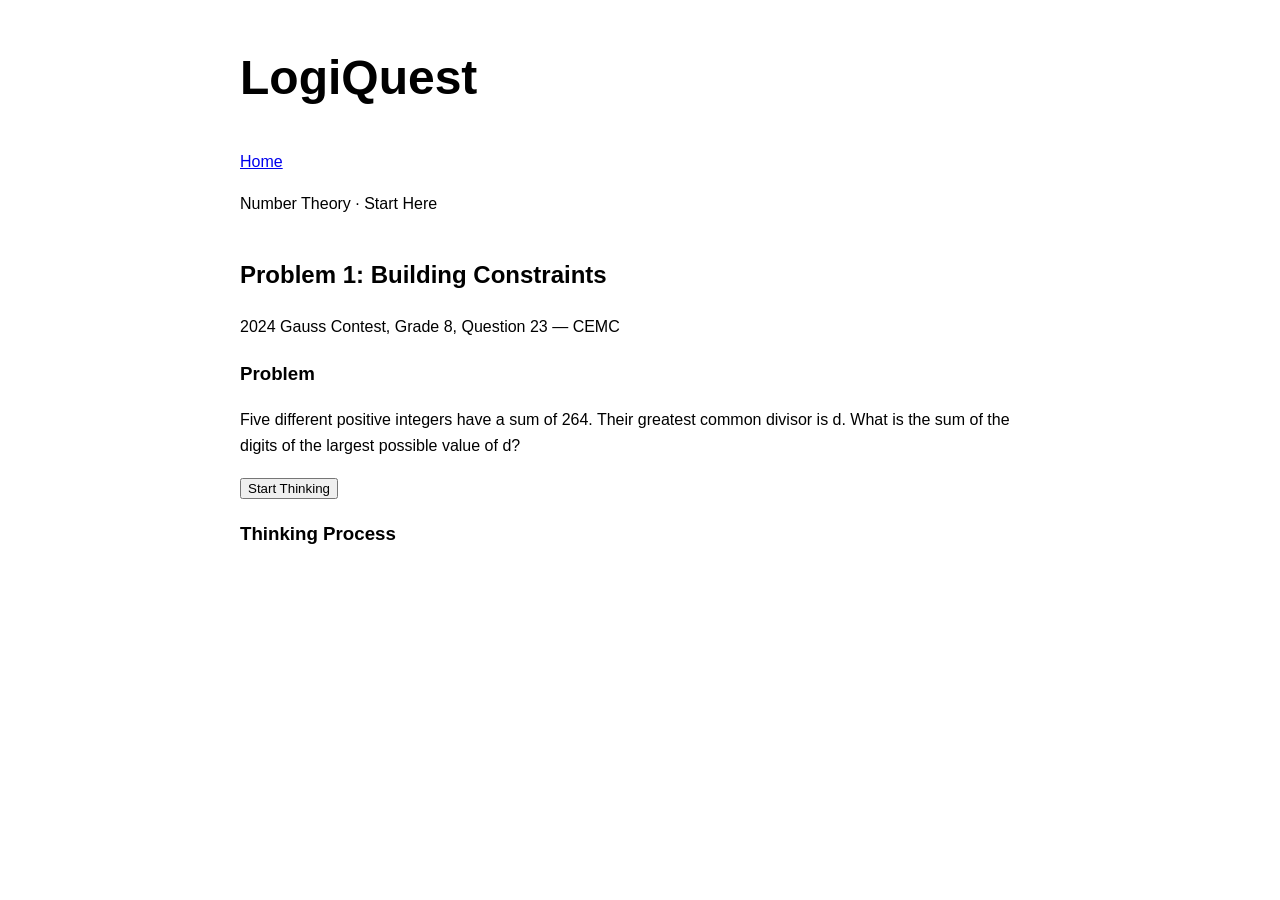
==== problem.html @ 31ab48e1 "Build first guided problem prototype" ====
<!DOCTYPE html>
<html lang="en">

<head>
    <meta charset="UTF-8">
    <meta name="viewport" content="width=device-width, initial-scale=1.0">

    <title>LogiQuest Problem</title>

    <link rel="stylesheet" href="css/style.css">
</head>

<body>

    <header>
        <h1>LogiQuest</h1>

        <nav>
            <a href="index.html">Home</a>
        </nav>
    </header>

    <main>

        <section id="problem-intro">
            <p>Number Theory · Start Here</p>

            <h2 id="problem-title">
                Problem 1
            </h2>

            <p id="problem-source">
                Source: CEMC Gauss Contest
            </p>
        </section>


        <section id="problem-section">
            <h3>Problem</h3>

            <div id="problem-text">
                <p>
                    The problem will appear here.
                </p>
            </div>

            <button id="start-button">
                Start Thinking
            </button>
        </section>


        <section id="learning-section">
            <h3>Thinking Process</h3>

            <div id="learning-content">
                <p>
                    Your guided reasoning will appear here.
                </p>
            </div>
        </section>

    </main>

<script src="data/problem-001.js"></script>
<script src="js/problem.js"></script>

</body>

</html>
---- css/style.css ----
body {
    font-family: Arial, sans-serif;
    max-width: 800px;
    margin: 40px auto;
    padding: 0 20px;
    line-height: 1.6;
}

h1 {
    font-size: 48px;
}

h2 {
    margin-top: 40px;
}
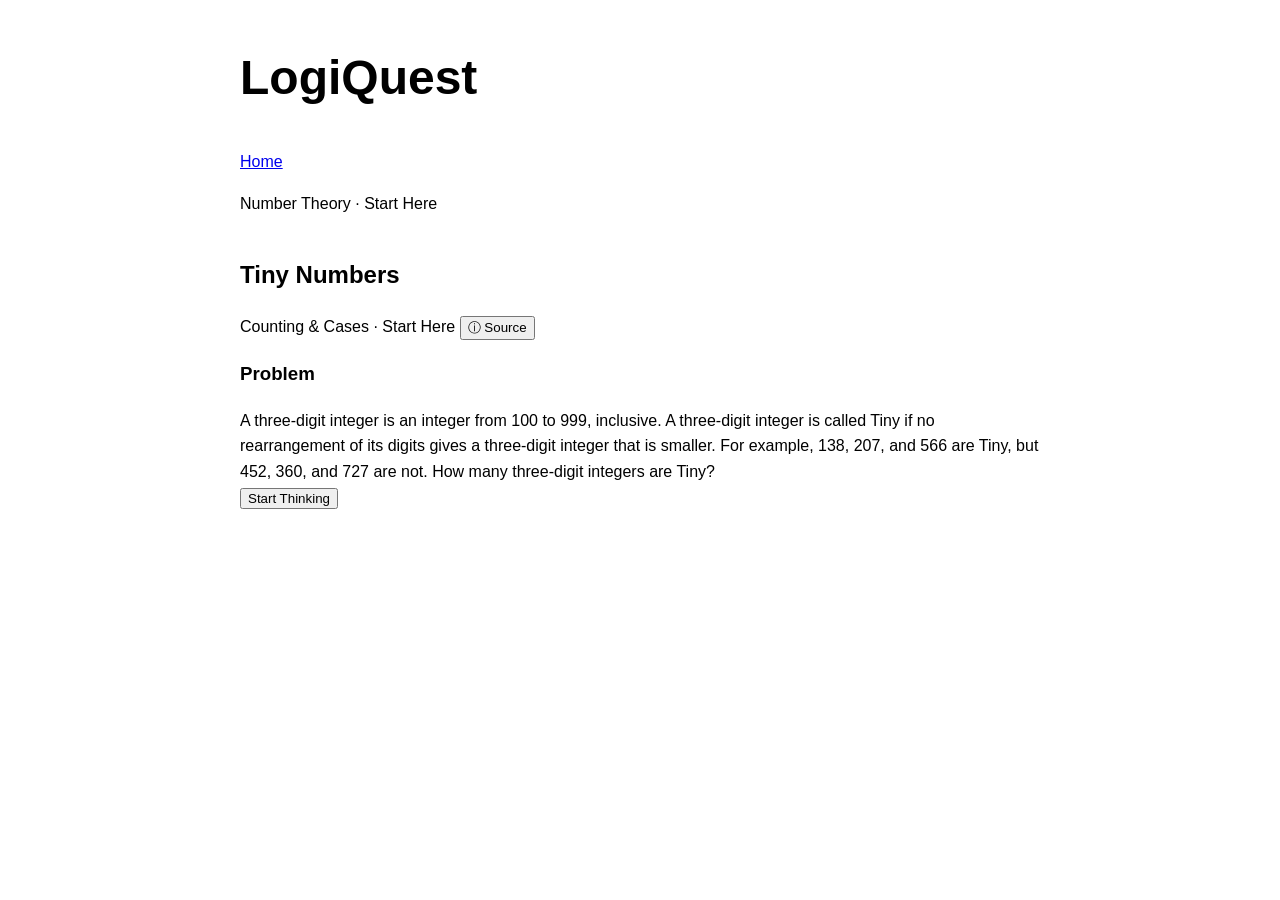
==== commit 79c19b27: "Expand guided problem set and refine problem interface" ====
--- a/problem.html
+++ b/problem.html
@@ -51,7 +51,6 @@
 
 
         <section id="learning-section">
-            <h3>Thinking Process</h3>
 
             <div id="learning-content">
                 <p>
@@ -62,9 +61,31 @@
 
     </main>
 
-<script src="data/problem-001.js"></script>
-<script src="js/problem.js"></script>
+<script>
+    const params = new URLSearchParams(window.location.search);
+    const problemId = params.get("id") || "002";
 
+    const dataScript = document.createElement("script");
+    dataScript.src = `data/problem-${problemId}.js`;
+
+    dataScript.onload = function () {
+    
+    const engineScript = document.createElement("script");
+    engineScript.src = "js/checkpoint-engine.js";
+
+    document.body.appendChild(engineScript);
+    };
+
+    dataScript.onerror = function () {
+        document.getElementById("learning-content").innerHTML = `
+            <p>
+                Problem ${problemId} could not be loaded.
+            </p>
+        `;
+    };
+
+    document.body.appendChild(dataScript);
+</script>
 </body>
 
 </html>
--- a/css/style.css
+++ b/css/style.css
@@ -12,4 +12,25 @@
 
 h2 {
     margin-top: 40px;
+}
+
+.math-grid {
+    border-collapse: collapse;
+    margin: 20px auto;
+}
+
+.problem-diagram {
+    display: block;
+    max-width: 100%;
+    height: auto;
+    margin: 20px auto;
+}
+
+.problem-conditions {
+    margin: 16px 0;
+    padding-left: 28px;
+}
+
+.problem-conditions li {
+    margin-bottom: 8px;
 }
